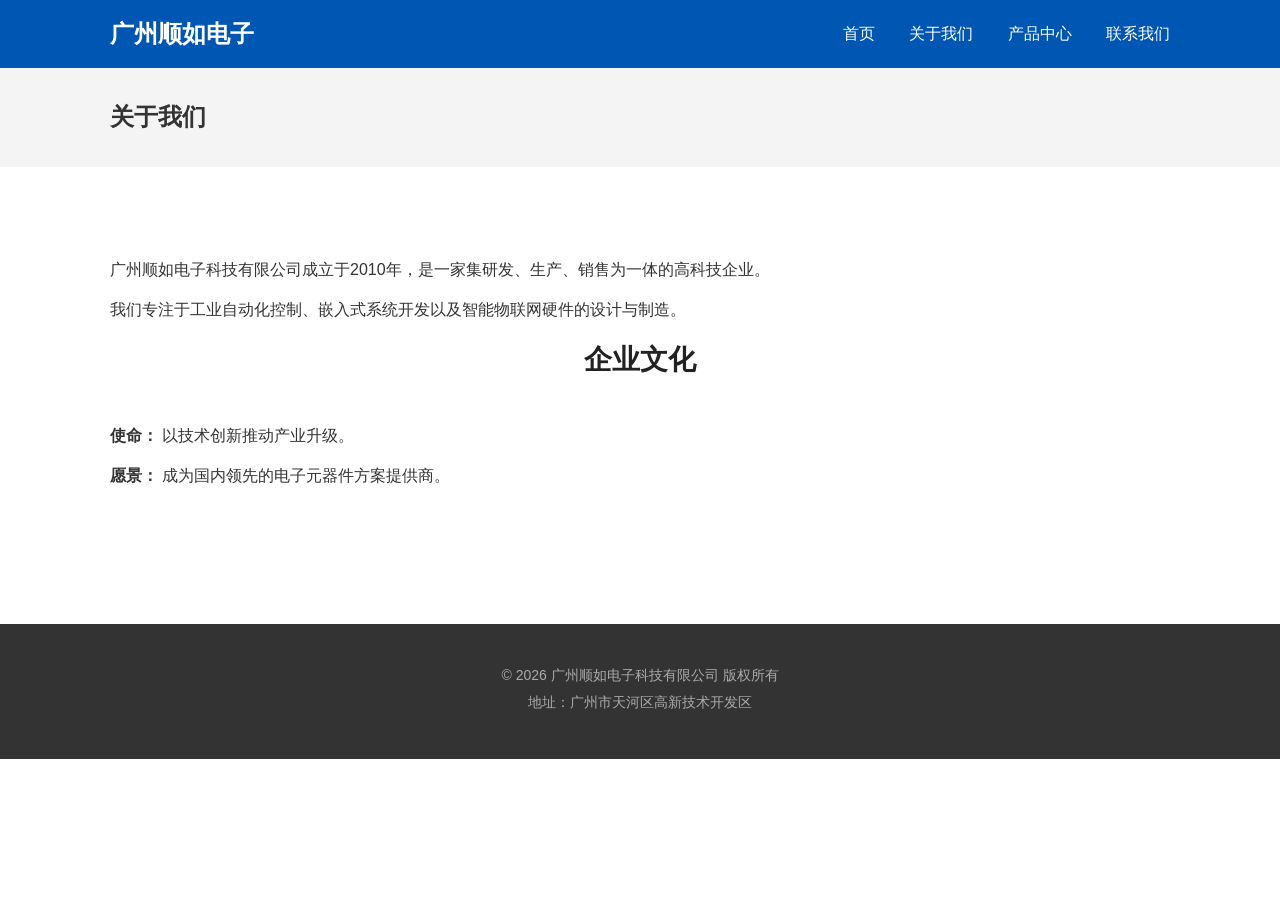
==== docs/about.html @ 3c1e23e6 "完整版静态官网 无模板依赖" ====
<!DOCTYPE html>
<html lang="zh-CN">
<head>
    <meta charset="UTF-8">
    <meta name="viewport" content="width=device-width, initial-scale=1.0">
    <title>广州顺如电子科技有限公司 - 关于我们</title>
    <link rel="stylesheet" href="static/css/style.css">
</head>
<body>
<header class="header">
    <div class="container">
        <div class="logo">
            <h1>广州顺如电子</h1>
        </div>
        <nav class="nav">
            <a href="index.html">首页</a>
            <a href="about.html">关于我们</a>
            <a href="products.html">产品中心</a>
            <a href="contact.html">联系我们</a>
        </nav>
    </div>
</header>

<div class="page-header">
    <div class="container">
        <h2>关于我们</h2>
    </div>
</div>

<section class="section">
    <div class="container content-text">
        <p>广州顺如电子科技有限公司成立于2010年，是一家集研发、生产、销售为一体的高科技企业。</p>
        <p>我们专注于工业自动化控制、嵌入式系统开发以及智能物联网硬件的设计与制造。</p>
        <h3>企业文化</h3>
        <p><strong>使命：</strong> 以技术创新推动产业升级。</p>
        <p><strong>愿景：</strong> 成为国内领先的电子元器件方案提供商。</p>
    </div>
</section>

<footer class="footer">
    <div class="container">
        <p>&copy; 2026 广州顺如电子科技有限公司 版权所有</p>
        <p>地址：广州市天河区高新技术开发区</p>
    </div>
</footer>
</body>
</html>
---- docs/static/css/style.css ----
/* 全局重置 */
* { margin: 0; padding: 0; box-sizing: border-box; }
body { font-family: "Microsoft YaHei", sans-serif; color: #333; line-height: 1.6; }
a { text-decoration: none; color: inherit; }

/* 容器 */
.container { max-width: 1100px; margin: 0 auto; padding: 0 20px; }

/* 头部 */
.header { background: #0056b3; color: #fff; padding: 15px 0; box-shadow: 0 2px 5px rgba(0,0,0,0.1); }
.header .container { display: flex; justify-content: space-between; align-items: center; }
.logo h1 { font-size: 24px; }
.nav a { margin-left: 30px; font-weight: 500; transition: opacity 0.3s; }
.nav a:hover { opacity: 0.8; text-decoration: underline; }

/* Banner */
.banner { background: linear-gradient(135deg, #0056b3 0%, #003d80 100%); color: #fff; padding: 100px 0; text-align: center; }
.banner h2 { font-size: 40px; margin-bottom: 20px; }
.banner p { font-size: 18px; margin-bottom: 30px; opacity: 0.9; }

/* 按钮 */
.btn { display: inline-block; background: #ff6600; color: #fff; padding: 12px 30px; border-radius: 4px; font-weight: bold; transition: background 0.3s; }
.btn:hover { background: #e65c00; }
.btn-small { display: inline-block; margin-top: 15px; color: #0056b3; font-weight: bold; border: 1px solid #0056b3; padding: 5px 15px; font-size: 14px; border-radius: 3px; }

/* 通用区块 */
.section { padding: 60px 0; }
.section h3 { font-size: 28px; margin-bottom: 40px; text-align: center; color: #222; }
.page-header { background: #f4f4f4; padding: 30px 0; margin-bottom: 30px; }
.content-text p { margin-bottom: 15px; font-size: 16px; }

/* 首页特性 */
.features { display: flex; gap: 30px; justify-content: space-around; text-align: center; }
.feature-item { flex: 1; padding: 20px; }
.feature-item h4 { font-size: 20px; color: #0056b3; margin-bottom: 10px; }

/* 产品网格 */
.product-grid { display: grid; grid-template-columns: repeat(auto-fill, minmax(300px, 1fr)); gap: 30px; }
.product-card { border: 1px solid #eee; padding: 30px; text-align: center; transition: box-shadow 0.3s; }
.product-card:hover { box-shadow: 0 5px 15px rgba(0,0,0,0.1); }
.product-card h4 { font-size: 18px; margin-bottom: 10px; }

/* 联系信息 */
.contact-info { display: flex; justify-content: space-around; text-align: center; }
.contact-info h3 { color: #0056b3; margin-bottom: 15px; }

/* 页脚 */
.footer { background: #333; color: #aaa; padding: 40px 0; text-align: center; margin-top: 60px; }
.footer p { margin-bottom: 5px; font-size: 14px; }
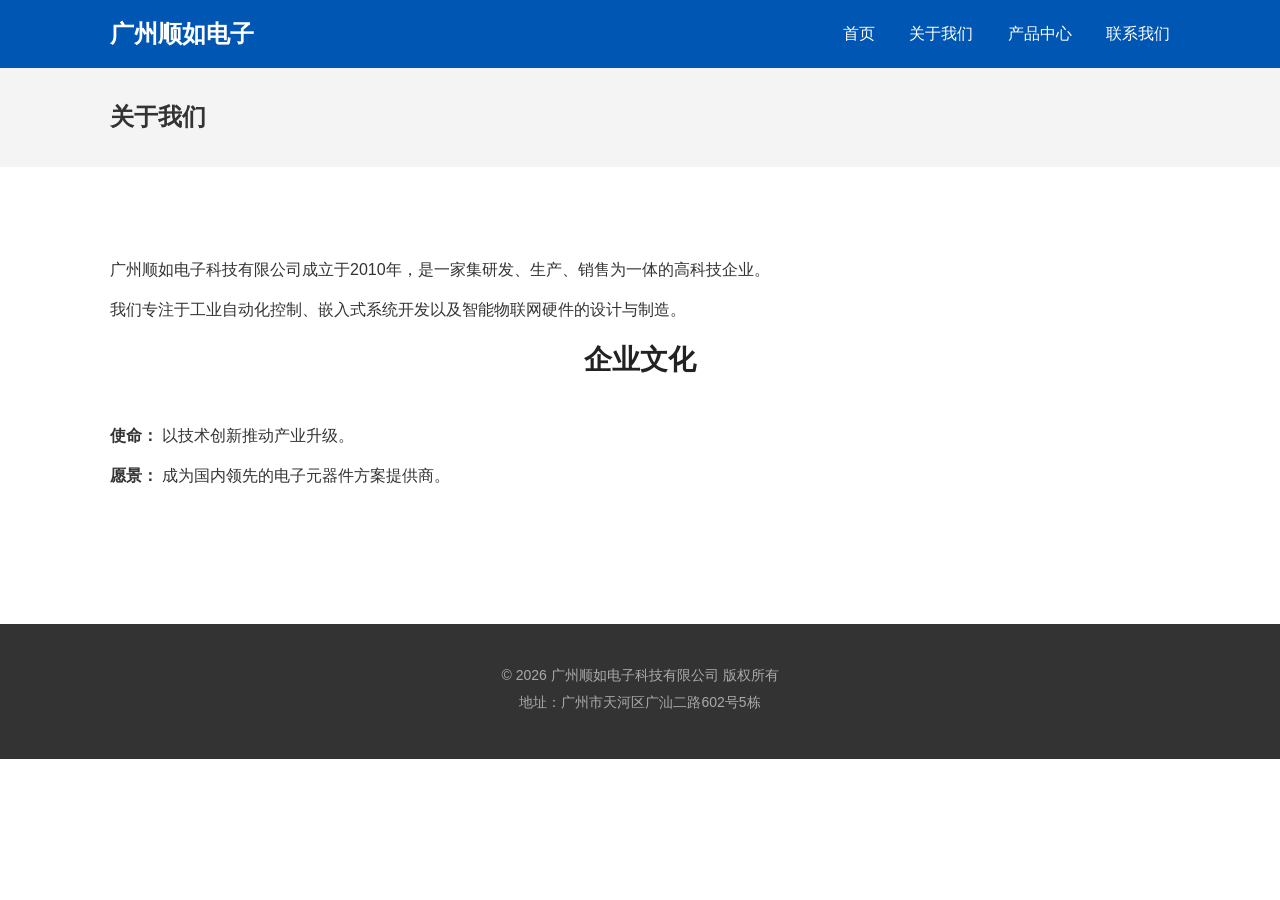
==== commit c51b17d5: "更新名称" ====
--- a/docs/about.html
+++ b/docs/about.html
@@ -40,7 +40,7 @@
 <footer class="footer">
     <div class="container">
         <p>&copy; 2026 广州顺如电子科技有限公司 版权所有</p>
-        <p>地址：广州市天河区高新技术开发区</p>
+        <p>地址：广州市天河区广汕二路602号5栋</p>
     </div>
 </footer>
 </body>
